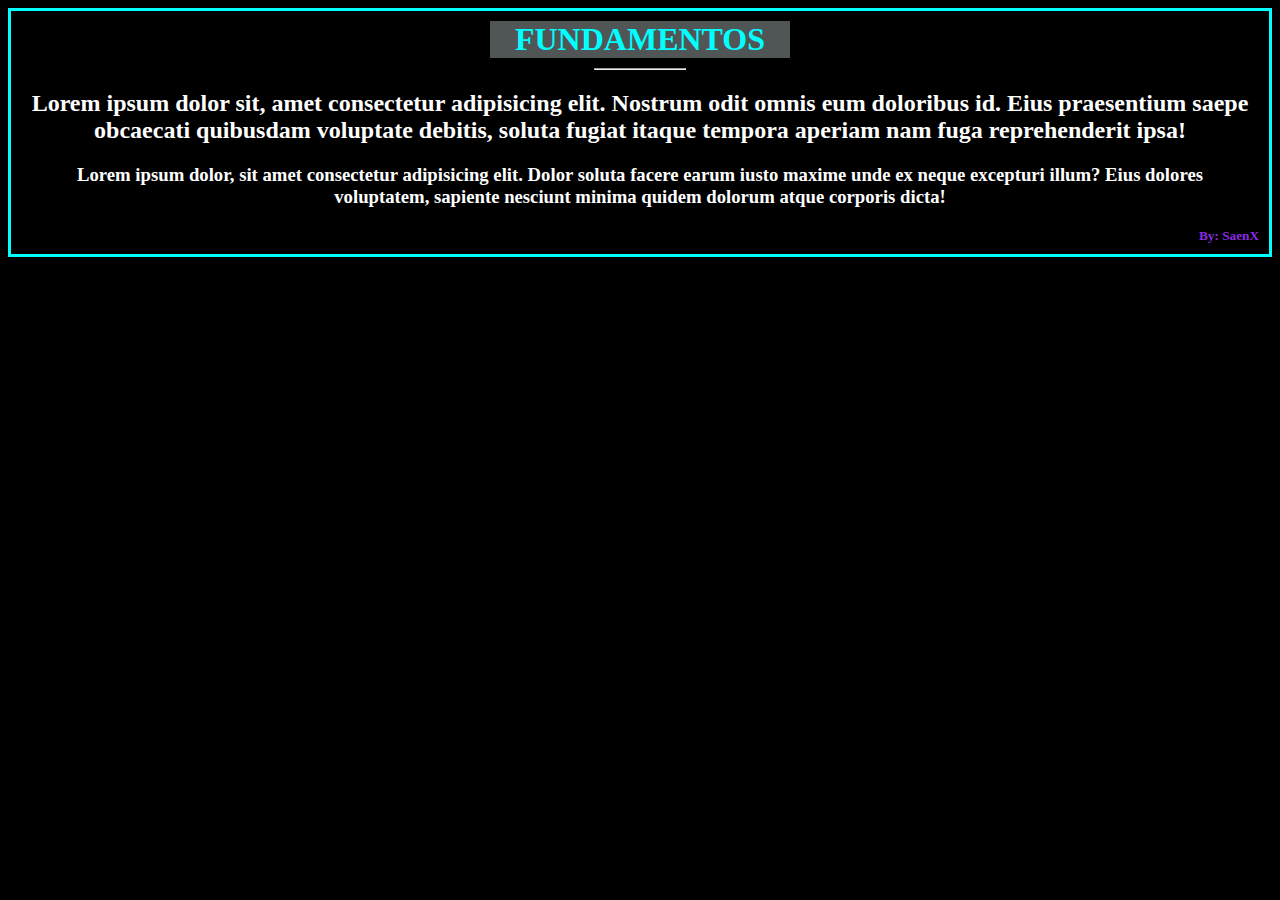
==== index.html @ f417c91a "," ====
<!DOCTYPE html>
<html lang="en">
<head>
    <meta charset="UTF-8">
    <meta http-equiv="X-UA-Compatible" content="IE=edge">
    <meta name="viewport" content="width=device-width, initial-scale=1.0">
    <link rel="stylesheet" href="css/styles.css">
    <title>Fundamentos</title>
</head>
<body>
    <h1>
        FUNDAMENTOS
    </h1>
    <hr>
    <h2>
        Lorem ipsum dolor sit, amet consectetur adipisicing elit. Nostrum odit omnis eum doloribus id. Eius praesentium saepe obcaecati quibusdam voluptate debitis, soluta fugiat itaque tempora aperiam nam fuga reprehenderit ipsa!
    </h2>
    <h3>
        Lorem ipsum dolor, sit amet consectetur adipisicing elit. Dolor soluta facere earum iusto maxime unde ex neque excepturi illum? Eius dolores voluptatem, sapiente nesciunt minima quidem dolorum atque corporis dicta!
    </h3>
    <h5>By: SaenX</h5>
</body>
</html>
---- css/styles.css ----
body {
    background-color: black;
    border: 3px solid cyan;
}

h1 {
    color: cyan;
    text-align: center;
    background-color: rgba(240, 255, 255, 0.332);
    width: 300px;
    margin: 10px auto;
}

h2 {
    color: white;
    margin: 20px;
    text-align: center;
}

h3 {
    color: white;
    text-align: center;
    margin: 20px;
}
h5 {
    color: blueviolet;
    text-align: right;
    margin: 10px;
}

hr {
    width: 90px;
    background-color: cyan;
}
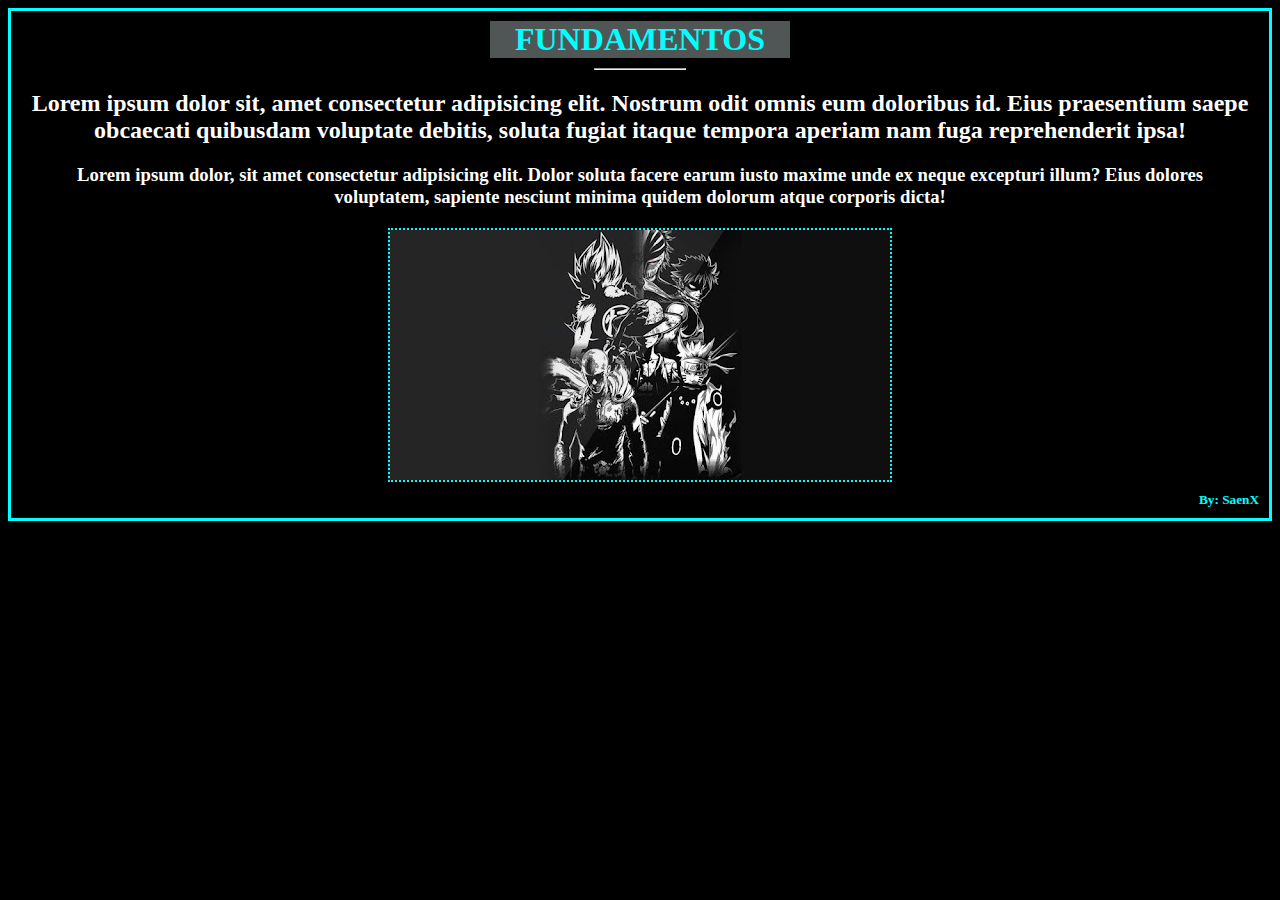
==== commit fbe3c401: "." ====
--- a/index.html
+++ b/index.html
@@ -18,6 +18,7 @@
     <h3>
         Lorem ipsum dolor, sit amet consectetur adipisicing elit. Dolor soluta facere earum iusto maxime unde ex neque excepturi illum? Eius dolores voluptatem, sapiente nesciunt minima quidem dolorum atque corporis dicta!
     </h3>
+    <figure class="img1"></figure>
     <h5>By: SaenX</h5>
 </body>
 </html>--- a/css/styles.css
+++ b/css/styles.css
@@ -22,8 +22,14 @@
     text-align: center;
     margin: 20px;
 }
+
+h2:hover,
+h3:hover {
+    color: cyan;
+}
+
 h5 {
-    color: blueviolet;
+    color: cyan;
     text-align: right;
     margin: 10px;
 }
@@ -33,3 +39,11 @@
     background-color: cyan;
 }
 
+figure.img1 {
+    background: url(../imgs/img1.jpg) no-repeat center;
+    width: 500px;
+    height: 250px;
+    margin: 0 auto;
+    border: 2px dotted cyan;
+}
+
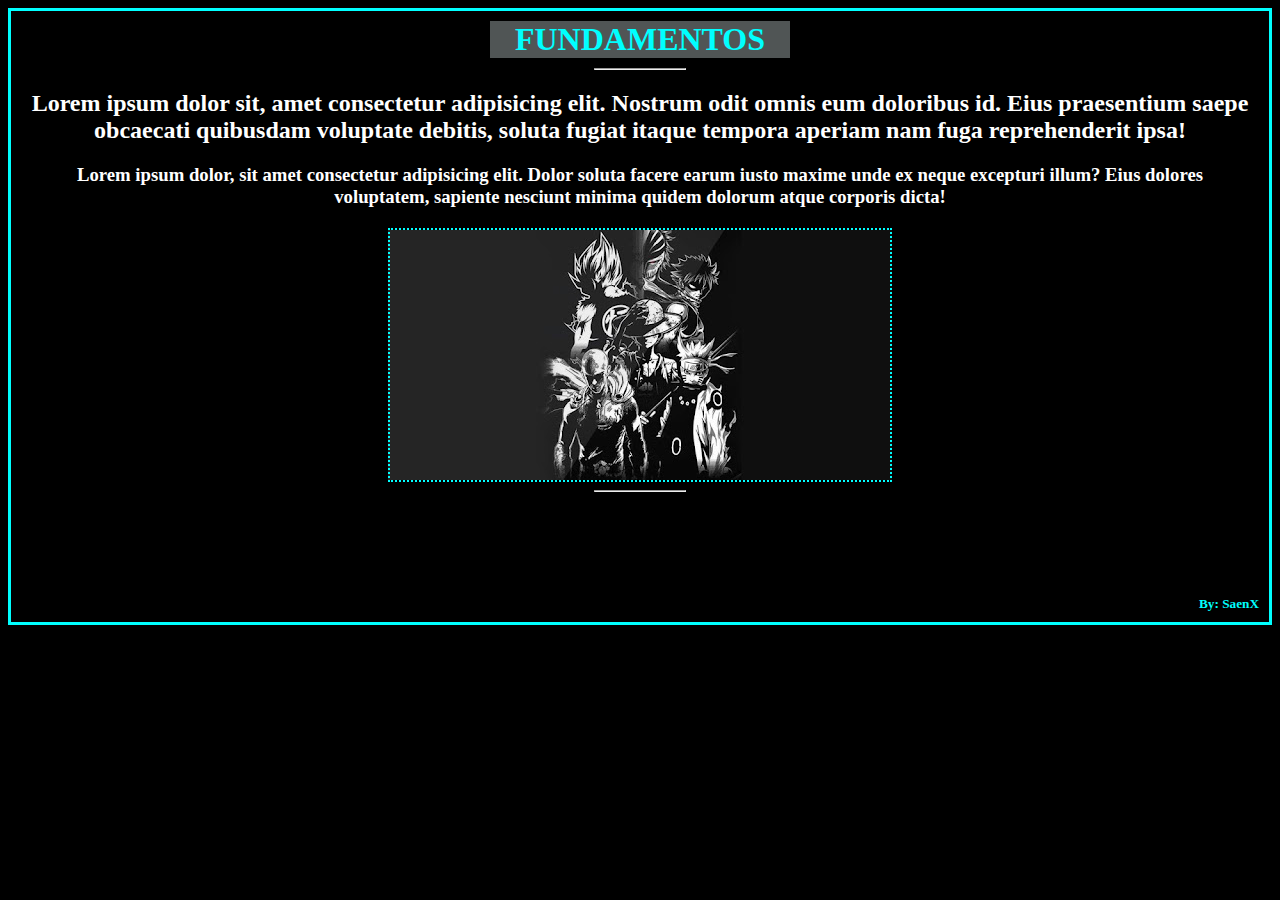
==== commit 45a0ff67: "." ====
--- a/index.html
+++ b/index.html
@@ -13,12 +13,21 @@
     </h1>
     <hr>
     <h2>
-        Lorem ipsum dolor sit, amet consectetur adipisicing elit. Nostrum odit omnis eum doloribus id. Eius praesentium saepe obcaecati quibusdam voluptate debitis, soluta fugiat itaque tempora aperiam nam fuga reprehenderit ipsa!
+        Lorem ipsum dolor sit, <b>amet consectetur adipisicing elit. Nostrum odit omnis eum doloribus id. Eius praesentium saepe obcaecati quibusdam voluptate debitis,</b> soluta fugiat itaque tempora aperiam nam fuga reprehenderit ipsa!
     </h2>
     <h3>
         Lorem ipsum dolor, sit amet consectetur adipisicing elit. Dolor soluta facere earum iusto maxime unde ex neque excepturi illum? Eius dolores voluptatem, sapiente nesciunt minima quidem dolorum atque corporis dicta!
     </h3>
     <figure class="img1"></figure>
+    <hr>
+    <ol>
+        <li>
+            <ul>Lorem</ul>
+            <ul>Ipsum</ul>
+            <ul>Dolor</ul>
+            <ul>Sit</ul>
+        </li>
+    </ol>
     <h5>By: SaenX</h5>
 </body>
-</html>+</html>
